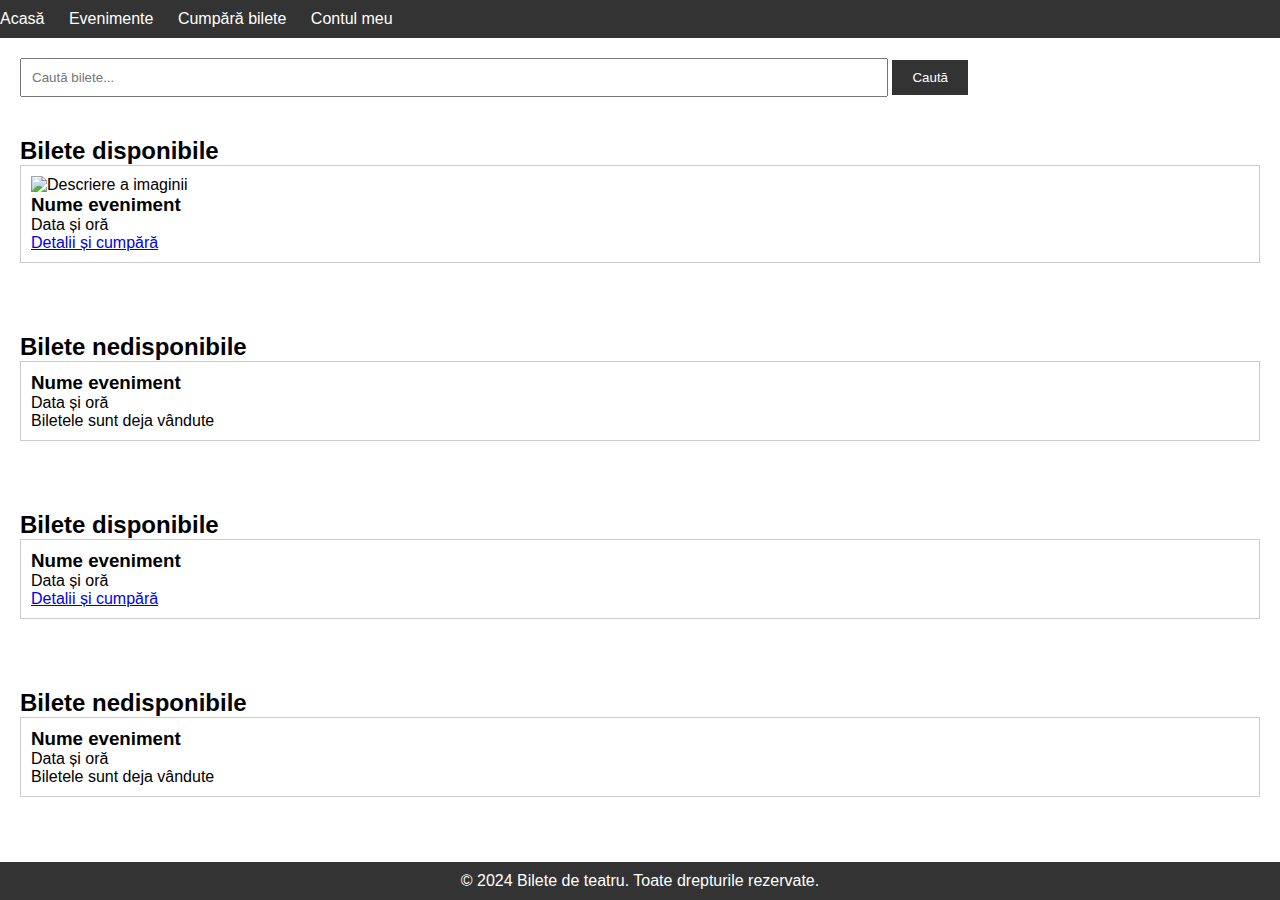
==== link.html @ 4bb1abd0 "Terminat" ====
<!DOCTYPE html>
<html lang="ro">
<head>
    <meta charset="UTF-8">
    <meta name="viewport" content="width=device-width, initial-scale=1.0">
    <title>Bilete de teatru</title>
    <link rel="stylesheet" href="style.css">
</head>
<body>
    <header>
        <nav>
            <ul>
                <li><a href="#">Acasă</a></li>
                <li><a href="evenimente.html">Evenimente</a></li>
                <li><a href="cumparare.html">Cumpără bilete</a></li>
                <li><a href="login.html">Contul meu</a></li>
            </ul>
        </nav>
    </header>

    <section class="search">
        <input type="text" placeholder="Caută bilete...">
        <button>Caută</button>
    </section>

    <section class="tickets">
        <h2>Bilete disponibile</h2>
        <div class="ticket">
        <img src="poza.jpg" alt="Descriere a imaginii">
            <h3>Nume eveniment</h3>
            <p>Data și oră</p>
            <a href="cumparare.html">Detalii și cumpără</a>
        </div>
        <!-- Alte bilete disponibile pot fi adăugate aici -->
    </section>

    <section class="unavailable-tickets">
        <h2>Bilete nedisponibile</h2>
        <div class="ticket">
            <h3>Nume eveniment</h3>
            <p>Data și oră</p>
            <p>Biletele sunt deja vândute</p>
        </div>
        <!-- Alte bilete nedisponibile pot fi adăugate aici -->
    </section>
    <section class="tickets">
        <h2>Bilete disponibile</h2>
        <div class="ticket">
            <h3>Nume eveniment</h3>
            <p>Data și oră</p>
            <a href="cumparare.htmls">Detalii și cumpără</a>
        </div>
        <!-- Alte bilete disponibile pot fi adăugate aici -->
    </section>
    
    <section class="unavailable-tickets">
        <h2>Bilete nedisponibile</h2>
        <div class="ticket">
            <h3>Nume eveniment</h3>
            <p>Data și oră</p>
            <p>Biletele sunt deja vândute</p>
        </div>
        <!-- Alte bilete nedisponibile pot fi adăugate aici -->
    </section>
    
    <footer>
        <p>&copy; 2024 Bilete de teatru. Toate drepturile rezervate.</p>
    </footer>
</body>
</html>
---- style.css ----
/* Resetare stiluri implicite */
* {
    margin: 0;
    padding: 0;
    box-sizing: border-box;
}

body {
    font-family: Arial, sans-serif;
}

/* Header */
header {
    background-color: #333;
    color: #fff;
    padding: 10px 0;
}

nav ul {
    list-style-type: none;
    margin: 0;
    padding: 0;
}

nav ul li {
    display: inline;
    margin-right: 20px;
}

nav ul li a {
    color: #fff;
    text-decoration: none;
}

/* Bara de căutare */
.search {
    padding: 20px;
}

.search input[type="text"] {
    padding: 10px;
    width: 70%;
}

.search button {
    padding: 10px 20px;
    background-color: #333;
    color: #fff;
    border: none;
    cursor: pointer;
}

/* Secțiuni de bilete */
.tickets, .unavailable-tickets {
    padding: 20px;
    margin-bottom: 20px;
}

.ticket {
    border: 1px solid #ccc;
    padding: 10px;
    margin-bottom: 10px;
}

/* Footer */
footer {
    background-color: #333;
    color: #fff;
    text-align: center;
    padding: 10px 0;
    position: fixed;
    bottom: 0;
    width: 100%;    
}
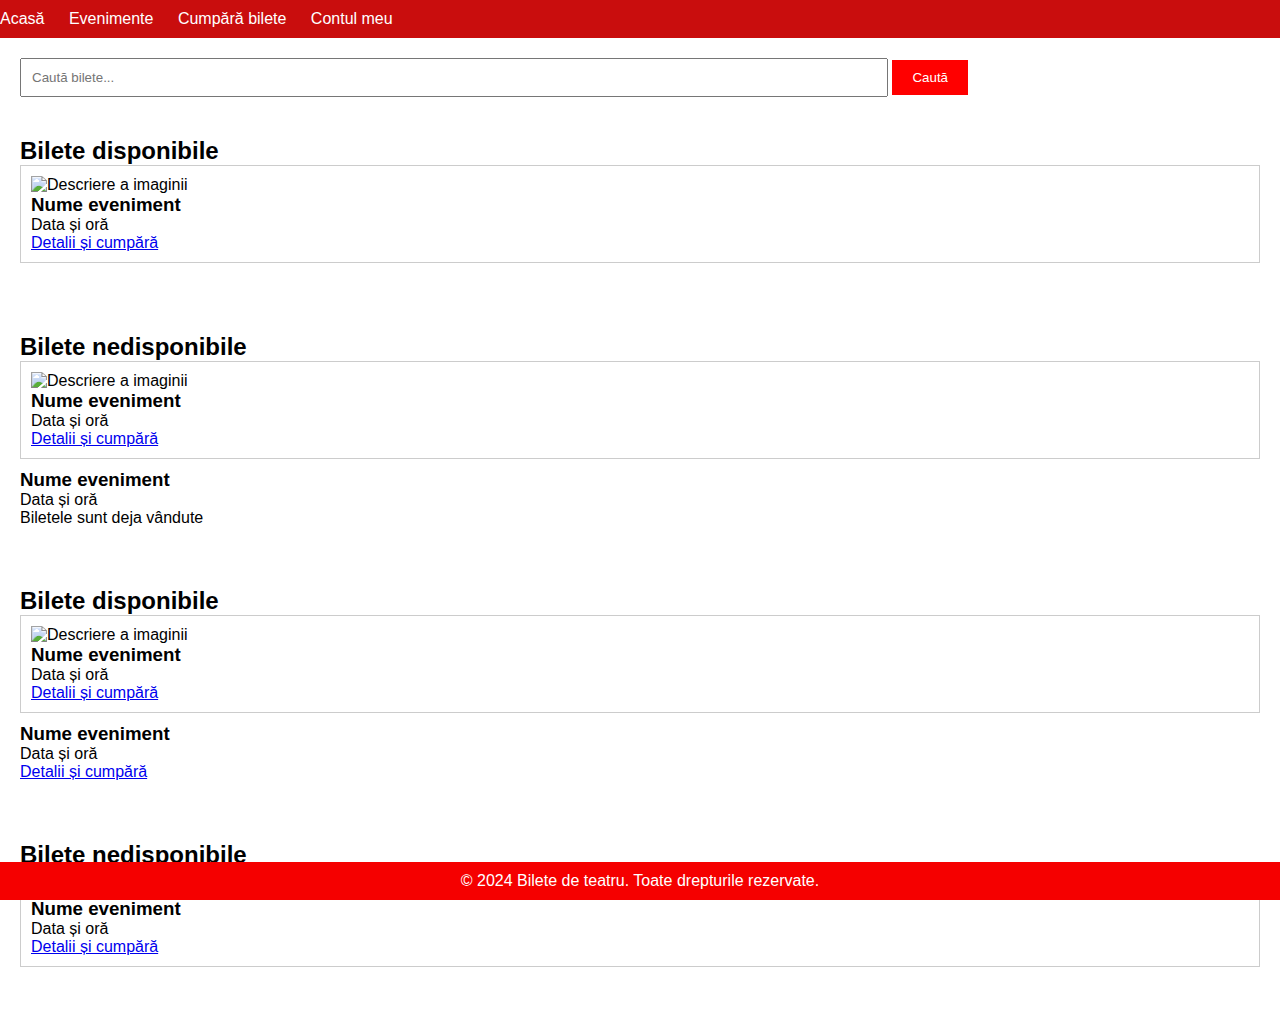
==== commit c0edc92f: "Design changes" ====
--- a/link.html
+++ b/link.html
@@ -26,7 +26,13 @@
     <section class="tickets">
         <h2>Bilete disponibile</h2>
         <div class="ticket">
-        <img src="poza.jpg" alt="Descriere a imaginii">
+            <style>
+                .micșorare-imagine {
+        width: 200px; 
+        height: auto; 
+    }
+    </style>
+        <img src="D:\_backup_\Desktop/poza.jpg" alt="Descriere a imaginii" class="micșorare-imagine">
             <h3>Nume eveniment</h3>
             <p>Data și oră</p>
             <a href="cumparare.html">Detalii și cumpără</a>
@@ -37,6 +43,17 @@
     <section class="unavailable-tickets">
         <h2>Bilete nedisponibile</h2>
         <div class="ticket">
+            <style>
+                .micșorare-imagine {
+        width: 200px; 
+        height: auto; 
+    }
+    </style>
+        <img src="D:\_backup_\Desktop/poza1.jpg" alt="Descriere a imaginii" class="micșorare-imagine">
+            <h3>Nume eveniment</h3>
+            <p>Data și oră</p>
+            <a href="cumparare.html">Detalii și cumpără</a>
+        </div>
             <h3>Nume eveniment</h3>
             <p>Data și oră</p>
             <p>Biletele sunt deja vândute</p>
@@ -46,6 +63,17 @@
     <section class="tickets">
         <h2>Bilete disponibile</h2>
         <div class="ticket">
+            <style>
+                .micșorare-imagine {
+        width: 200px; 
+        height: auto; 
+    }
+    </style>
+        <img src="D:\_backup_\Desktop/poza2.jpg" alt="Descriere a imaginii" class="micșorare-imagine">
+            <h3>Nume eveniment</h3>
+            <p>Data și oră</p>
+            <a href="cumparare.html">Detalii și cumpără</a>
+        </div>
             <h3>Nume eveniment</h3>
             <p>Data și oră</p>
             <a href="cumparare.htmls">Detalii și cumpără</a>
@@ -56,10 +84,18 @@
     <section class="unavailable-tickets">
         <h2>Bilete nedisponibile</h2>
         <div class="ticket">
+            <style>
+                .micșorare-imagine {
+        width: 200px; 
+        height: auto; 
+    }
+    </style>
+        <img src="D:\_backup_\Desktop/poza3.jpg" alt="Descriere a imaginii" class="micșorare-imagine">
             <h3>Nume eveniment</h3>
             <p>Data și oră</p>
-            <p>Biletele sunt deja vândute</p>
+            <a href="cumparare.html">Detalii și cumpără</a>
         </div>
+           
         <!-- Alte bilete nedisponibile pot fi adăugate aici -->
     </section>
     
--- a/style.css
+++ b/style.css
@@ -11,7 +11,7 @@
 
 /* Header */
 header {
-    background-color: #333;
+    background-color: #c90d0d;
     color: #fff;
     padding: 10px 0;
 }
@@ -44,7 +44,7 @@
 
 .search button {
     padding: 10px 20px;
-    background-color: #333;
+    background-color: #ff0000;
     color: #fff;
     border: none;
     cursor: pointer;
@@ -64,7 +64,7 @@
 
 /* Footer */
 footer {
-    background-color: #333;
+    background-color: #f50000;
     color: #fff;
     text-align: center;
     padding: 10px 0;
